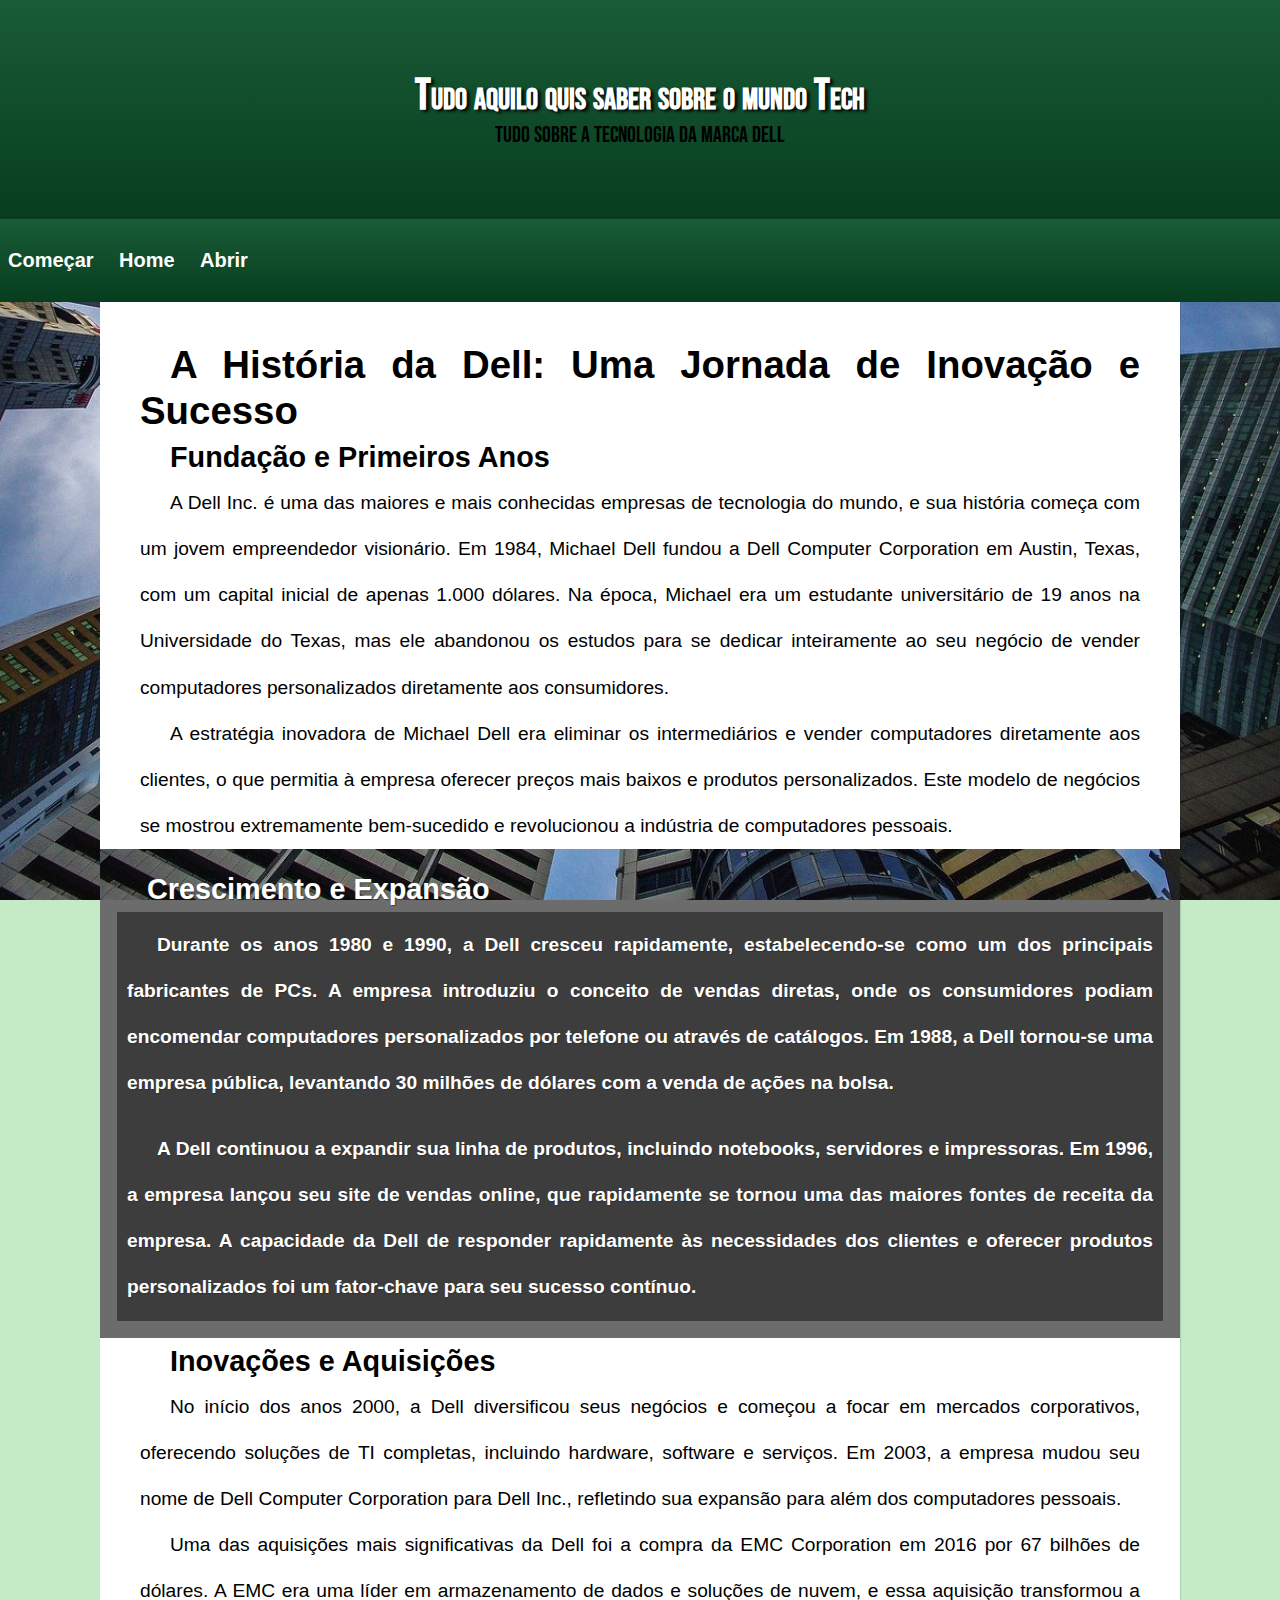
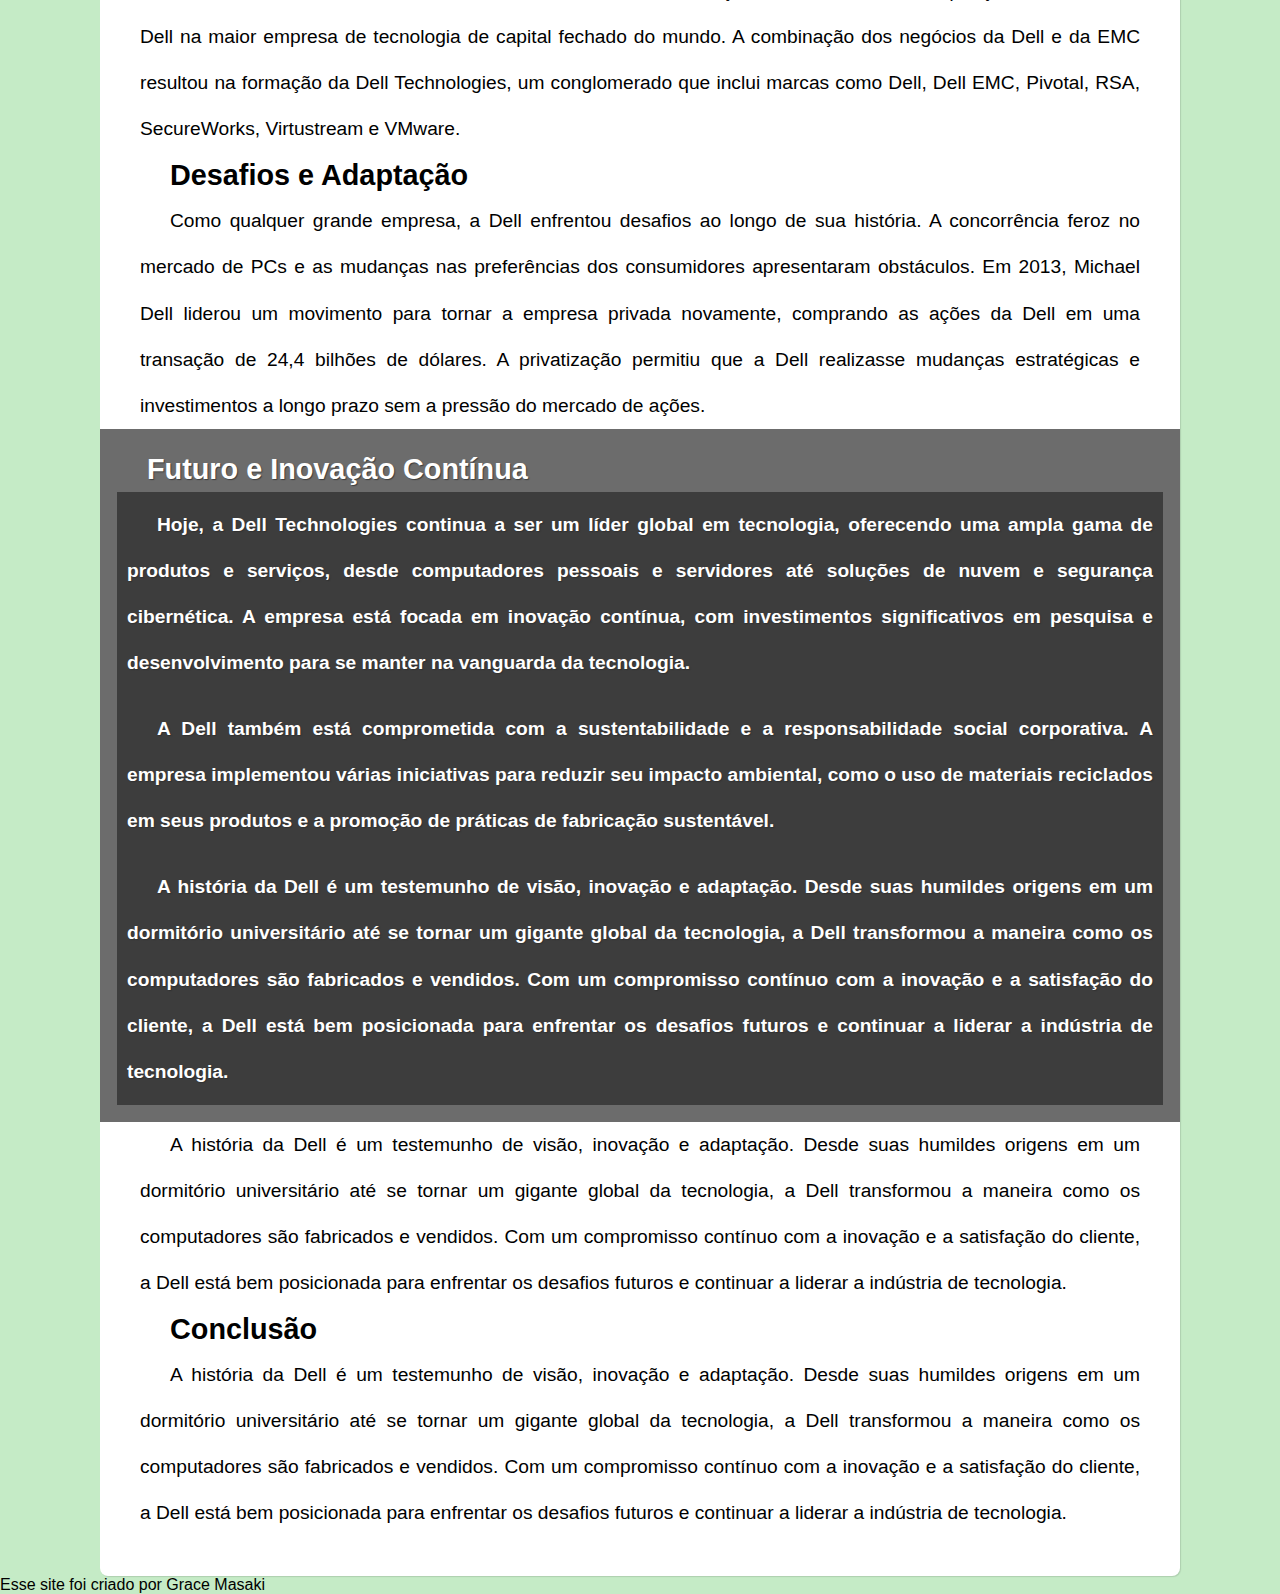
==== index.html @ 45ea2fe3 "Meus projecto" ====
<!DOCTYPE html>
<html lang="pt-br">
<head>
    <meta charset="UTF-8">
    <meta name="viewport" content="width=device-width, initial-scale=1.0">
    <title>Primeira página</title>
    <link rel="stylesheet" href="style.css">
</head>
<body>
    <header>
        <h1>Tudo aquilo quis saber sobre o mundo Tech</h1>
        <p>Tudo sobre a tecnologia da marca Dell</p>
    </header>
    <nav>
        <a href="comecar.html" target="_self">Começar</a>
        <a href="">Home</a>
        <a href="">Abrir </a>
    </nav>
                <main>
                    <article>
                        <h1>
                        A História da Dell: Uma Jornada de Inovação e Sucesso
                        </h1>
                        
                        <h2>
                            Fundação e Primeiros Anos
                        </h2>
                                <p>
                            A Dell Inc. é uma das maiores e mais conhecidas empresas de tecnologia do mundo, e sua história começa com um jovem empreendedor visionário. Em 1984, Michael Dell fundou a Dell Computer Corporation em Austin, Texas, com um capital inicial de apenas 1.000 dólares. Na época, Michael era um estudante universitário de 19 anos na Universidade do Texas, mas ele abandonou os estudos para se dedicar inteiramente ao seu negócio de vender computadores personalizados diretamente aos consumidores.
                            </p>
                            <p>A estratégia inovadora de Michael Dell era eliminar os intermediários e vender computadores diretamente aos clientes, o que permitia à empresa oferecer preços mais baixos e produtos personalizados. Este modelo de negócios se mostrou extremamente bem-sucedido e revolucionou a indústria de computadores pessoais.</p>
                        
                        
                        
                    <section class="imagem" id="q1">
                        
                                        <h2>Crescimento e Expansão</h2>
                        
                                        <p>Durante os anos 1980 e 1990, a Dell cresceu rapidamente, estabelecendo-se como um dos principais fabricantes de PCs. A empresa introduziu o conceito de vendas diretas, onde os consumidores podiam encomendar computadores personalizados por telefone ou através de catálogos. Em 1988, a Dell tornou-se uma empresa pública, levantando 30 milhões de dólares com a venda de ações na bolsa.</p>
                    
                            
                                        <p>A Dell continuou a expandir sua linha de produtos, incluindo notebooks, servidores e impressoras. Em 1996, a empresa lançou seu site de vendas online, que rapidamente se tornou uma das maiores fontes de receita da empresa. A capacidade da Dell de responder rapidamente às necessidades dos clientes e oferecer produtos personalizados foi um fator-chave para seu sucesso contínuo.</p>
                    </section>  
                            
                                        <h2>Inovações e Aquisições</h2>
                            
                                        <p>No início dos anos 2000, a Dell diversificou seus negócios e começou a focar em mercados corporativos, oferecendo soluções de TI completas, incluindo hardware, software e serviços. Em 2003, a empresa mudou seu nome de Dell Computer Corporation para Dell Inc., refletindo sua expansão para além dos computadores pessoais.</p>
                            
                                        <p>Uma das aquisições mais significativas da Dell foi a compra da EMC Corporation em 2016 por 67 bilhões de dólares. A EMC era uma líder em armazenamento de dados e soluções de nuvem, e essa aquisição transformou a Dell na maior empresa de tecnologia de capital fechado do mundo. A combinação dos negócios da Dell e da EMC resultou na formação da Dell Technologies, um conglomerado que inclui marcas como Dell, Dell EMC, Pivotal, RSA, SecureWorks, Virtustream e VMware.</p>
                            <h2>Desafios e Adaptação</h2>
                            <p>Como qualquer grande empresa, a Dell enfrentou desafios ao longo de sua história. A concorrência feroz no mercado de PCs e as mudanças nas preferências dos consumidores apresentaram obstáculos. Em 2013, Michael Dell liderou um movimento para tornar a empresa privada novamente, comprando as ações da Dell em uma transação de 24,4 bilhões de dólares. A privatização permitiu que a Dell realizasse mudanças estratégicas e investimentos a longo prazo sem a pressão do mercado de ações.</p>
                            
                            <section class="imagem" id="q2">
                                <h2>Futuro e Inovação Contínua</h2>
                                <p>Hoje, a Dell Technologies continua a ser um líder global em tecnologia, oferecendo uma ampla gama de produtos e serviços, desde computadores pessoais e servidores até soluções de nuvem e segurança cibernética. A empresa está focada em inovação contínua, com investimentos significativos em pesquisa e desenvolvimento para se manter na vanguarda da tecnologia.</p>
                                <p>A Dell também está comprometida com a sustentabilidade e a responsabilidade social corporativa. A empresa implementou várias iniciativas para reduzir seu impacto ambiental, como o uso de materiais reciclados em seus produtos e a promoção de práticas de fabricação sustentável.</p>
                                    <p>A história da Dell é um testemunho de visão, inovação e adaptação. Desde suas humildes origens em um dormitório universitário até se tornar um gigante global da tecnologia, a Dell transformou a maneira como os computadores são fabricados e vendidos. Com um compromisso contínuo com a inovação e a satisfação do cliente, a Dell está bem posicionada para enfrentar os desafios futuros e continuar a liderar a indústria de tecnologia.</p>
                            </section>
                                <p>A história da Dell é um testemunho de visão, inovação e adaptação. Desde suas humildes origens em um dormitório universitário até se tornar um gigante global da tecnologia, a Dell transformou a maneira como os computadores são fabricados e vendidos. Com um compromisso contínuo com a inovação e a satisfação do cliente, a Dell está bem posicionada para enfrentar os desafios futuros e continuar a liderar a indústria de tecnologia.</p>
                                <h2>Conclusão</h2>
                                <p>
                                    A história da Dell é um testemunho de visão, inovação e adaptação. Desde suas humildes origens em um dormitório universitário até se tornar um gigante global da tecnologia, a Dell transformou a maneira como os computadores são fabricados e vendidos. Com um compromisso contínuo com a inovação e a satisfação do cliente, a Dell está bem posicionada para enfrentar os desafios futuros e continuar a liderar a indústria de tecnologia.
                                </p>
                    </article>
                </main>

                <footer>
                    <p>
                        Esse site foi criado por Grace Masaki 
                    </p>
                </footer>
</body>
</html>
---- style.css ----
@charset "UTF-8";
@import url('https://fonts.googleapis.com/css2?family=Bebas+Neue&display=swap');
@font-face {
    font-family:Android;
    src: url ('../fontes/idroid.otf') format(opentype);
    font-weight: normal;
}
:root{
    --cor0:#c5ebc6;
    --cor1:#83e1ad;
    --cor2:#3ddd84;
    --cor3:#2fa866;
    --cor4:#1a5c37;
   --cor5: #063d1e;
   --fonte-padrao: Arial,  Verdana, Helvetica, sans-serif;
   --font-destacaque:"Bebas Neue", sans-serif;
   --font-android:'android',cursive;
   }
   *{
    margin: 0px;
    padding: 0px;
   }
   body{
    height: 100vh;
    background-color:var(--cor0);
    font-family: Arial, Helvetica, sans-serif;
    background-image: url(imagem/wallpaper002.jpg);
    background-repeat: no-repeat;
    background-size: cover;
    background-position: right, center;
    background-attachment: fixed;

   }
   header{
    background-image: linear-gradient(to bottom,var(--cor4),var(--cor5));
    font-family: var(--font-destacaque);
    min-width: 150px;
    padding: 20px;
   }
   header > h1{
    text-align: center;
    padding-top: 50px;
    font-variant: small-caps;
    color: white;
    font-size: 2.7em;
    font-weight: bolder;
    text-shadow: 3px 2px 3px rgba(0, 0, 0, 0.884);

   }
   header > p{
    text-align: center;
    padding-bottom: 50px;
    font-size: 1.4em;

   }
   nav{
    background-image: linear-gradient(to bottom, var(--cor4),var(--cor5));
    padding-bottom: 30px;
    padding-top: 30px;

   }
   nav >a {
    padding-left: 10px;
    padding-right: 10px;
    text-decoration: none;
    color: white;
    font-size: 20px;
    font-weight: bolder;
    margin-right: 5px;
    background-image: linear-gradient(to bottom var(cor3), var(cor4));
    padding: 8px;
    

   }
   nav > a:hover{
    border: 1px solid var(--cor2);
    background-color: var(--cor5);
    border-radius: 8px;
    transition-delay: .3s;
   }
  

   main{
    padding-top: 10vh;
    padding-bottom: 10vh;
    background-color: white;
    min-height: 300px;
    max-width: 1000px;
    padding: 40px;
    
    margin: auto;
    color: black;
    text-align: justify;
    text-indent: 30px;
    line-height: 2.4em;
    font-family: var(--fonte-padrao);
    font-size: 1.2em;
    box-shadow: 1px 1px 1px rgba(26, 24, 24, 0.13);
    border-bottom-left-radius: 8px;border-bottom-right-radius: 8px;
    
   }
   main > article > section{
    color: white;
    padding-top: 60vh;
    padding-bottom: 60vh;
    background-color: rgba(15, 15, 15, 0.61);
    margin: -0px -40px -0px -40px;
    padding: 17px;
    
   }
   main > article > section > p {
    background-color: rgba(0, 0, 0, 0.432);
    display: inline-block;
    font-weight: bold;
    text-shadow: 1px 1px 1px rgba(44, 44, 44, 0.74);
    padding: 10px;
   
   }
   main > article > section#q1{
    background-image: url(imagem/wallpaper002.jpg);
    background-size: cover;
    background-repeat: no-repeat;
    background-attachment: fixed;
    background-position: left ,center;
   }
   main > article > section#q2{
    background-image: url(imagem/wallpaper002.jpg);
    background-repeat: no-repeat;
    background-size: cover;
    background-attachment: fixed;
    background-position: left to;
   }
   main > article > section > h2 {
    text-shadow:1px 1px 1px rgba(37, 37, 37, 0.664);
   }
main > p {
    margin: 13px;
    text-shadow: 1px 1px 1px rgba(0, 0, 0, 0.37);
}
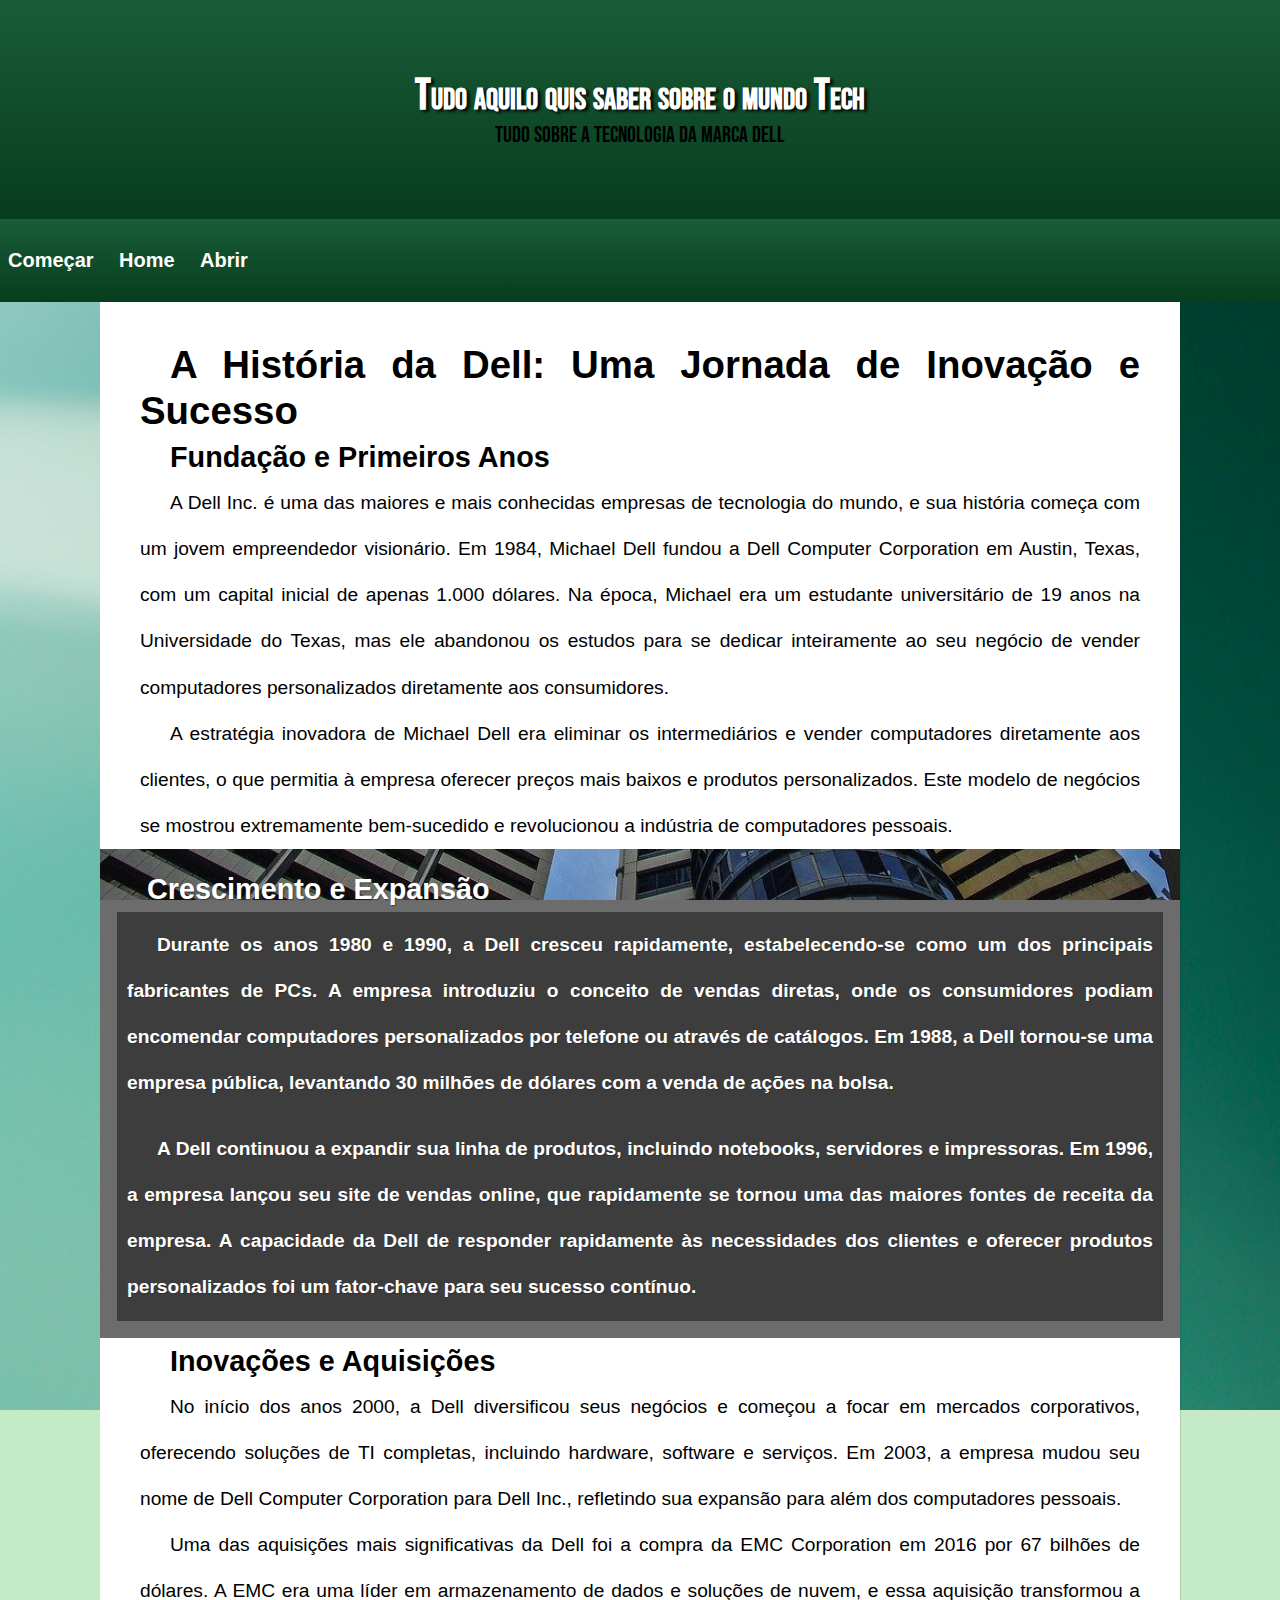
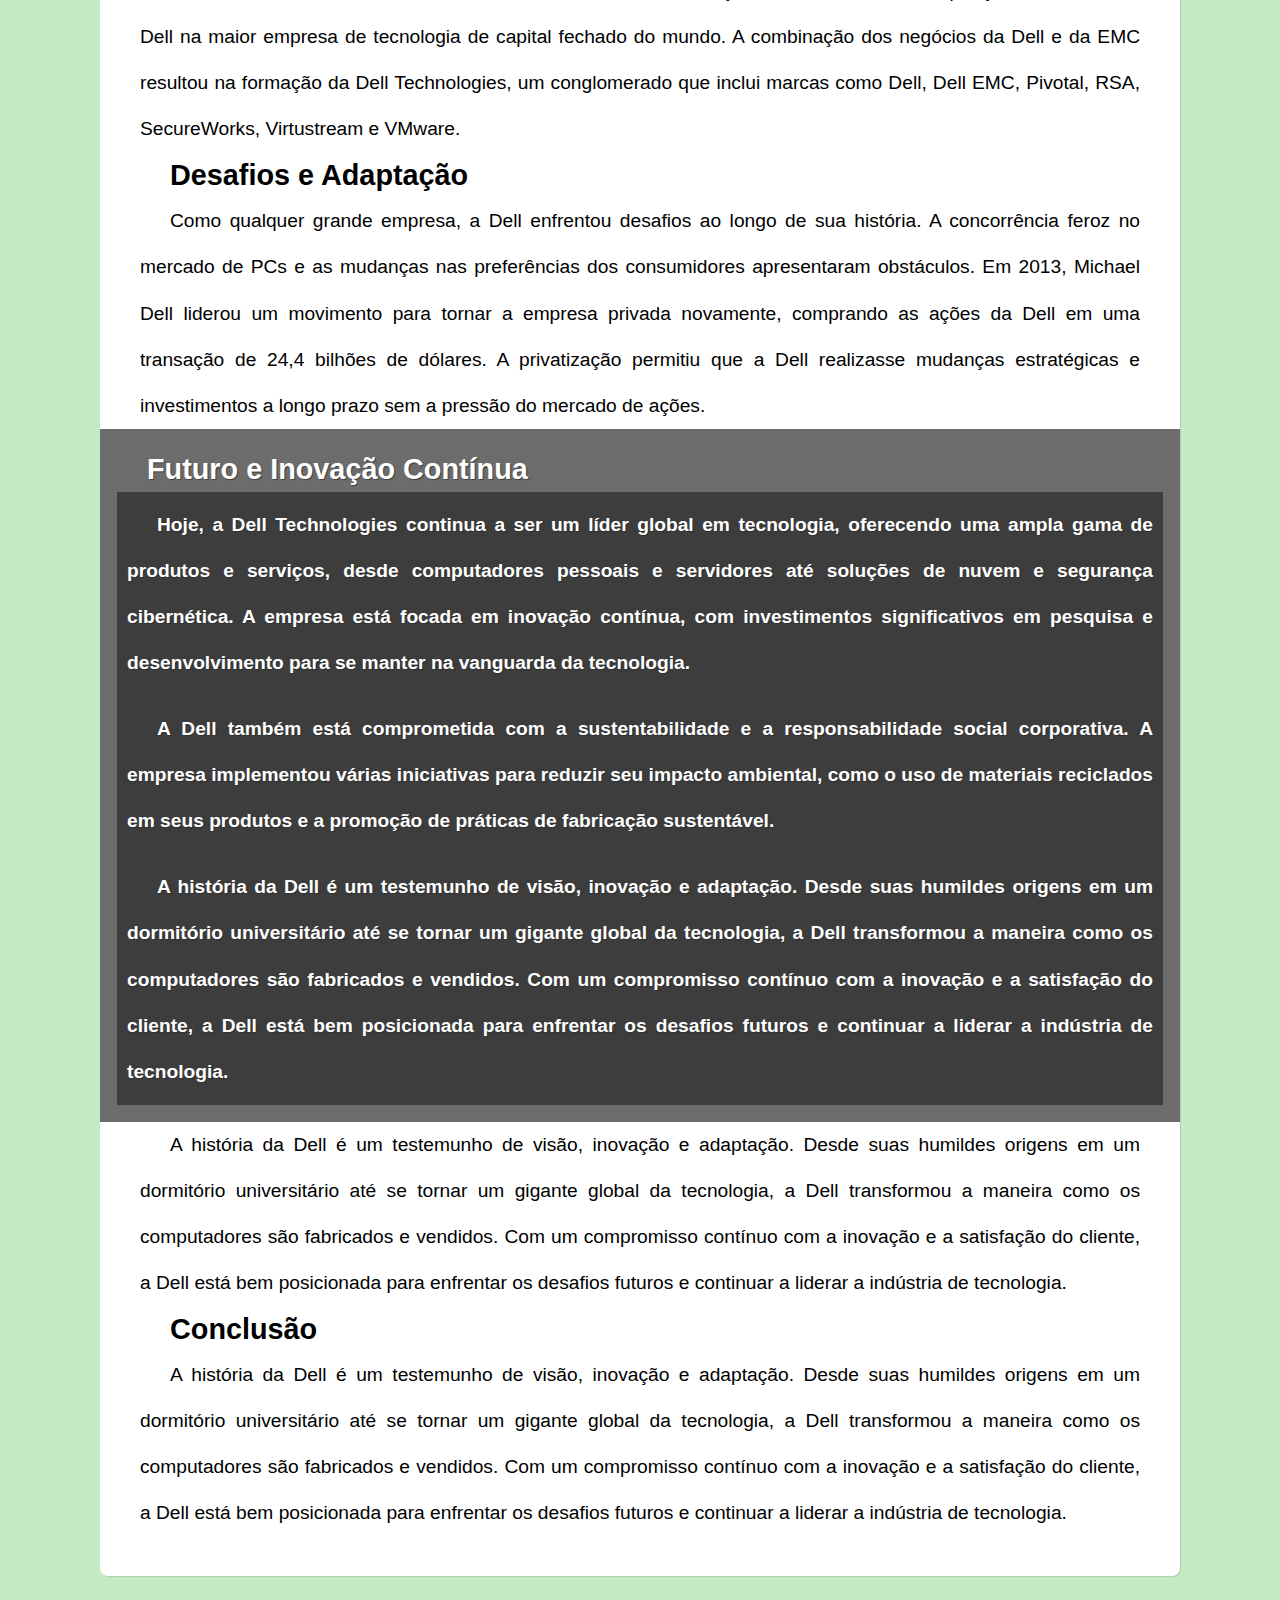
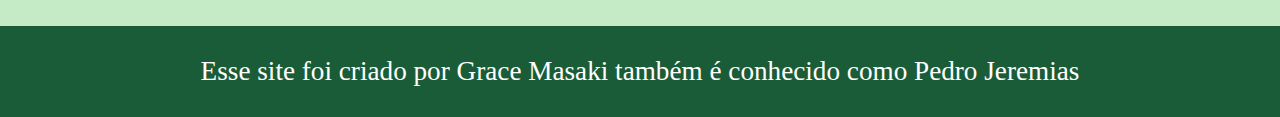
==== commit bba60f35: "Atualizei  mais" ====
--- a/index.html
+++ b/index.html
@@ -66,7 +66,8 @@
 
                 <footer>
                     <p>
-                        Esse site foi criado por Grace Masaki 
+                        Esse site foi criado por Grace Masaki também é conhecido como Pedro Jeremias
+
                     </p>
                 </footer>
 </body>
--- a/style.css
+++ b/style.css
@@ -24,7 +24,7 @@
     height: 100vh;
     background-color:var(--cor0);
     font-family: Arial, Helvetica, sans-serif;
-    background-image: url(imagem/wallpaper002.jpg);
+    background-image: url(imagem/fundo1.jpg);
     background-repeat: no-repeat;
     background-size: cover;
     background-position: right, center;
@@ -124,7 +124,7 @@
     background-position: left ,center;
    }
    main > article > section#q2{
-    background-image: url(imagem/wallpaper002.jpg);
+    background-image: url(imagem/fundo2.jpg);
     background-repeat: no-repeat;
     background-size: cover;
     background-attachment: fixed;
@@ -133,7 +133,17 @@
    main > article > section > h2 {
     text-shadow:1px 1px 1px rgba(37, 37, 37, 0.664);
    }
+
 main > p {
     margin: 13px;
     text-shadow: 1px 1px 1px rgba(0, 0, 0, 0.37);
+}
+footer p{
+    background-color: var(--cor4);
+    color: white;
+    font-size: 1.7em;
+    font-family: 'Times New Roman', Times, serif;
+    text-align: center;
+    padding: 30px;
+    margin-top: 50px;
 }